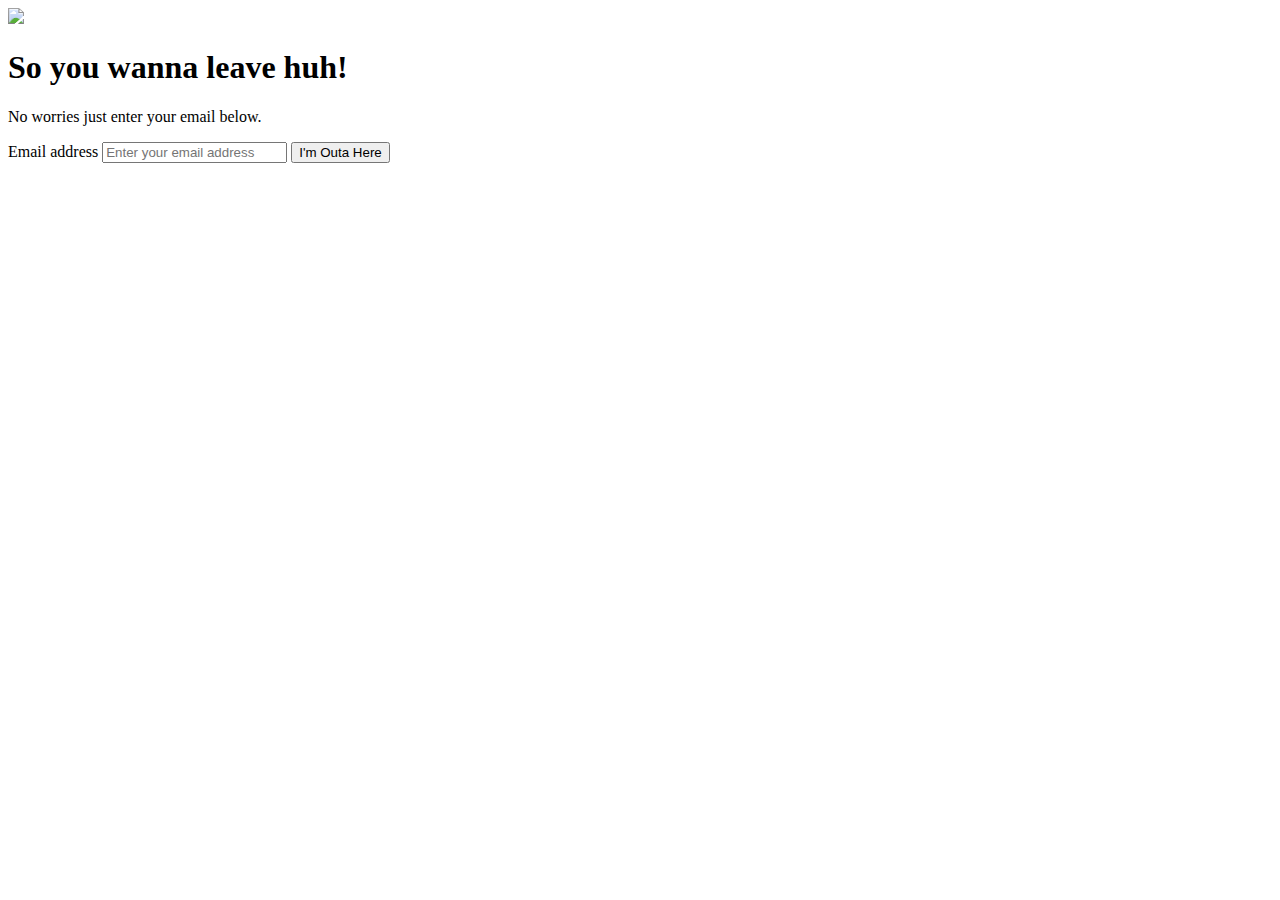
==== src/main/resources/templates/unSubscribeForm.html @ ded0c9ab "Use of Lamdas, Collections, Optional and Streams" ====
<!DOCTYPE html>
<html lang="en" xmlns:th="http://www.thymeleaf.org">
  <head>
    <meta charset="utf-8" />
    <meta http-equiv="X-UA-Compatible" content="IE=edge" />
    <meta name="viewport" content="width=device-width, initial-scale=1" />
    <title>Unsubscribe</title>

    <link href="webjars/bootstrap/3.3.0/css/bootstrap.css" rel="stylesheet" />
    <link href="css/application.css" rel="stylesheet" />
  </head>
  <body>
	<div class="container">
		<div class="row">
			<div class="col-md-12">
				<div class="text-center">
					<img th:src="@{cloud-foundry-logo.png}" src="../static/cloud-foundry-logo.png"/>
				</div>
			</div>
		</div>
		<div class="jumbotron">
			<h1>So you wanna leave huh!</h1>
			<p>No worries just enter your email below.</p>
			<form method="post" th:action="@{./unsubscribe}" class="form-inline" role="form">
				<div class="input-group full-width">
					<label class="sr-only" for="emailAddress">Email address</label>
					<input type="email" id="emailAddress" name="emailAddress" placeholder="Enter your email address" class="form-control" />
					<span class="input-group-btn">
						<button type="submit" id="unsubscribe" class="btn btn-primary">I'm Outa Here</button>
					</span>
				</div>
			</form>
		</div>
	</div>

    <script src="webjars/jquery/1.11.1/jquery.js"></script>
    <script src="webjars/bootstrap/3.3.0/js/bootstrap.js"></script>
  </body>
</html>
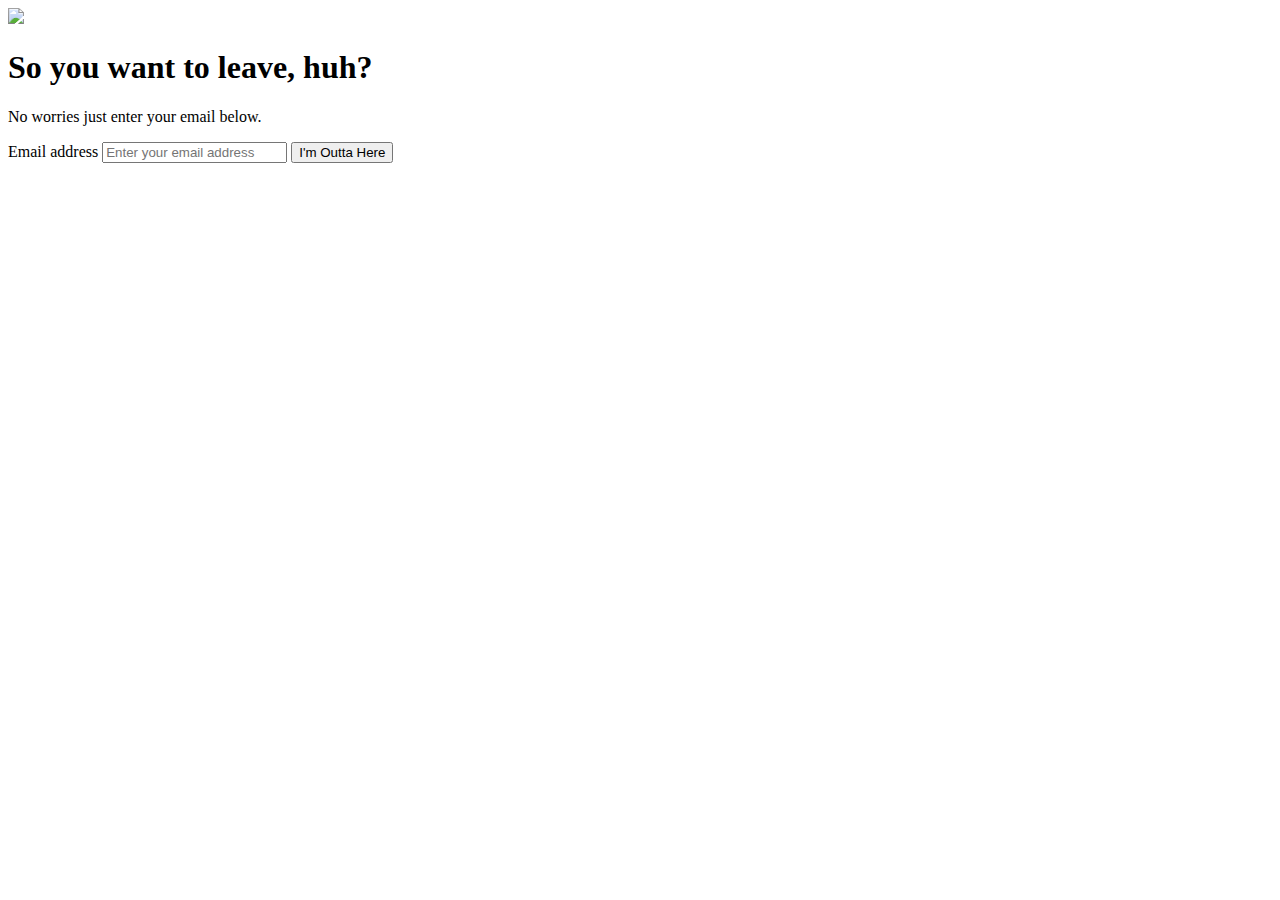
==== commit d72988dc: "Refactored messaging" ====
--- a/src/main/resources/templates/unSubscribeForm.html
+++ b/src/main/resources/templates/unSubscribeForm.html
@@ -19,14 +19,14 @@
 			</div>
 		</div>
 		<div class="jumbotron">
-			<h1>So you wanna leave huh!</h1>
+			<h1>So you want to leave, huh?</h1>
 			<p>No worries just enter your email below.</p>
 			<form method="post" th:action="@{./unsubscribe}" class="form-inline" role="form">
 				<div class="input-group full-width">
 					<label class="sr-only" for="emailAddress">Email address</label>
 					<input type="email" id="emailAddress" name="emailAddress" placeholder="Enter your email address" class="form-control" />
 					<span class="input-group-btn">
-						<button type="submit" id="unsubscribe" class="btn btn-primary">I'm Outa Here</button>
+						<button type="submit" id="unsubscribe" class="btn btn-primary">I'm Outta Here</button>
 					</span>
 				</div>
 			</form>
